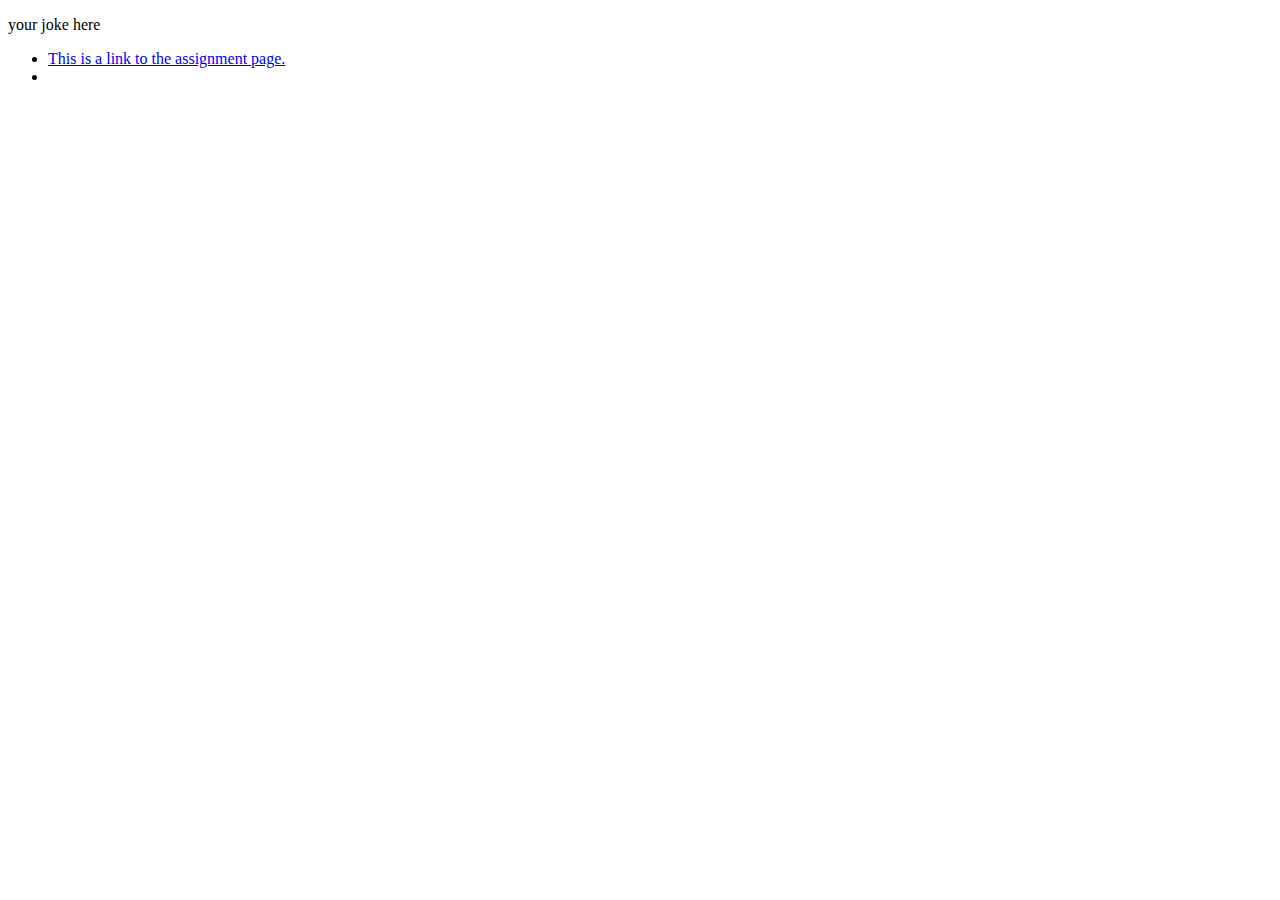
==== index2.html @ 6038f931 "End of Class Example" ====
<!DOCTYPE html PUBLIC "-//W3C//DTD XHTML 1.0 Transitional//EN"
   "http://www.w3.org/TR/xhtml1/DTD/xhtml1-transitional.dtd">

<html xmlns="http://www.w3.org/1999/xhtml">

<head>
	<title>	Amy's Example Page Yay </title>
	<meta http-equiv="content-type"
		content="text/html;charset=utf-8" />
</head>

<body>
<!--This is a comment. It won't show up in your browser, only in the page source-->
	<p> your joke here</p>
</body>

  <ul>
    <li><a
      href="https://github.com/J4502-SS16/class/wiki/Assignment-%232:-Build-Your-First-Website">This is a link to the assignment page.</a></li>
    <li></li>
  </ul>



</html>
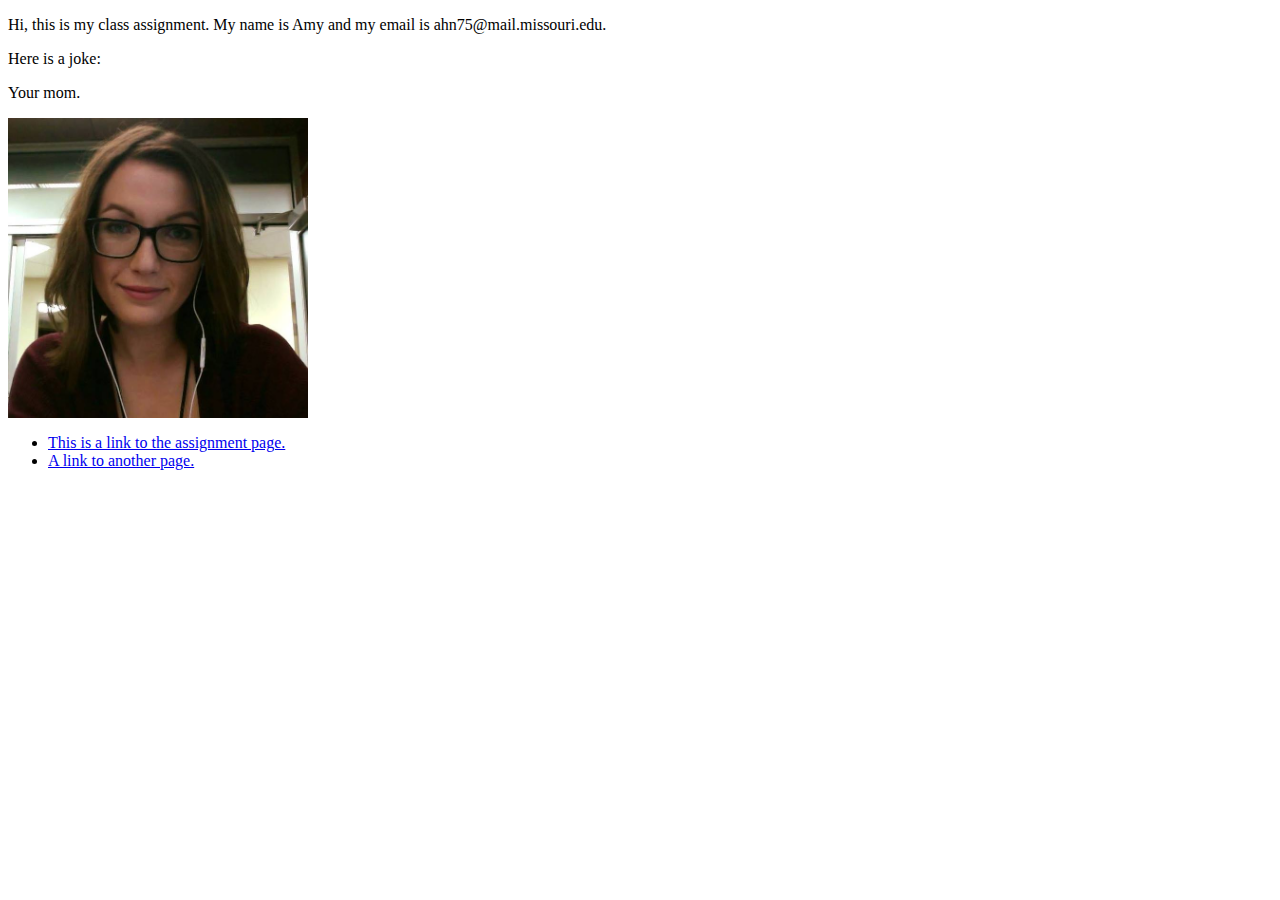
==== commit 095b3ea3: "First Assignment" ====
--- a/index2.html
+++ b/index2.html
@@ -4,22 +4,24 @@
 <html xmlns="http://www.w3.org/1999/xhtml">
 
 <head>
-	<title>	Amy's Example Page Yay </title>
+	<title>	Amy's First Assignment Page </title>
 	<meta http-equiv="content-type"
 		content="text/html;charset=utf-8" />
 </head>
 
 <body>
 <!--This is a comment. It won't show up in your browser, only in the page source-->
-	<p> your joke here</p>
+<p>Hi, this is my class assignment. My name is Amy and my email is ahn75@mail.missouri.edu.</p>
+<p>Here is a joke:</p>
+<p>Your mom.</p>
+
+<a href="mailto:ahn75@mail.missouri.edu"><img src="me.jpg" alt="A picture of me" width="300px"/></a>
+
 </body>
 
-  <ul>
-    <li><a
-      href="https://github.com/J4502-SS16/class/wiki/Assignment-%232:-Build-Your-First-Website">This is a link to the assignment page.</a></li>
-    <li></li>
-  </ul>
-
-
+<ul>
+  <li><a href="https://github.com/J4502-SS16/class/wiki/Assignment-%232:-Build-Your-First-Website"target="_blank">This is a link to the assignment page.</a></li>
+  <li><a href="index2.html"target="_blank">A link to another page.</a></li>
+</ul>
 
 </html>
